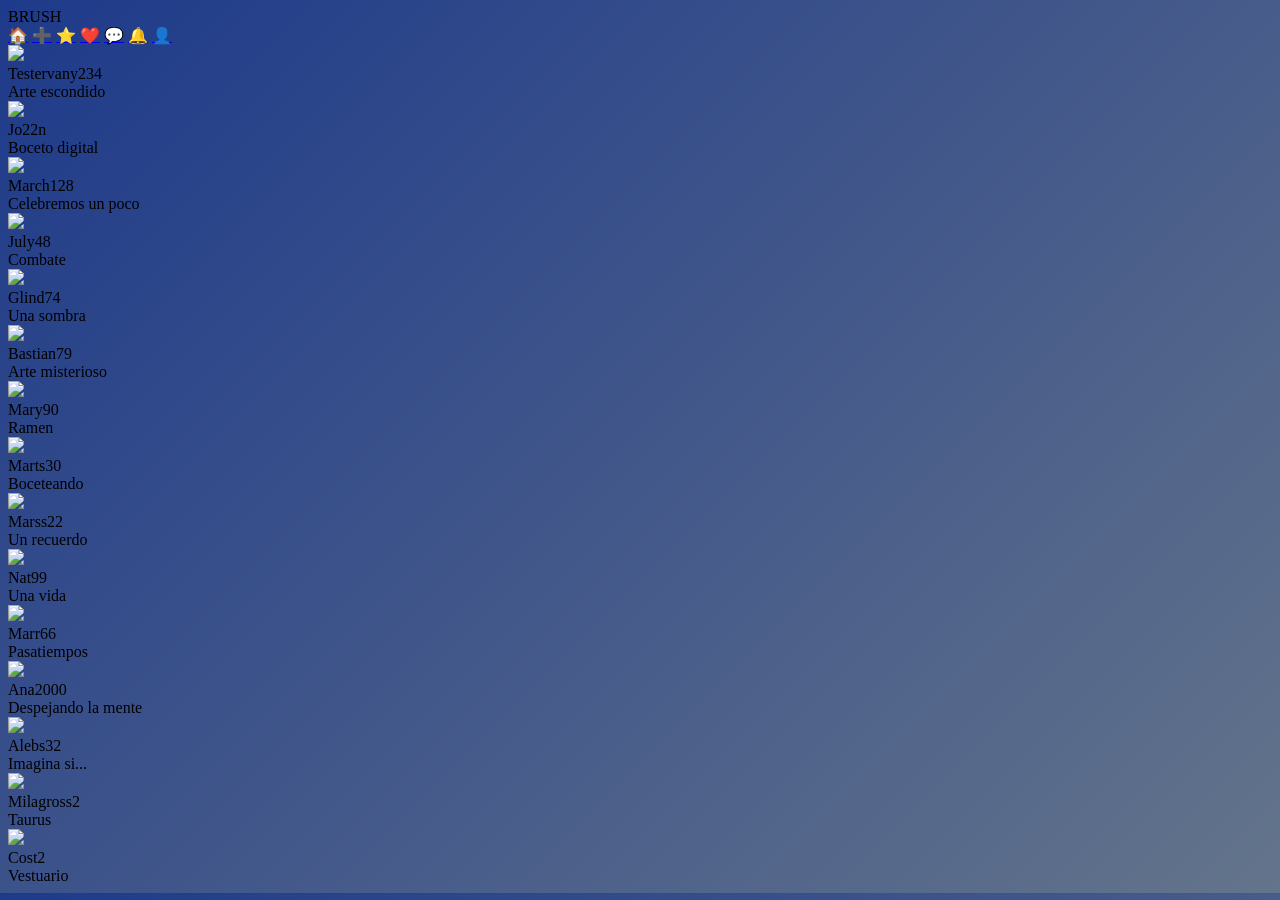
==== feed.html @ 36d8c6f1 "Add files via upload" ====
<!doctype html>
<html lang="es">
<head>
<meta charset="utf-8" />
<meta name="viewport" content="width=device-width, initial-scale=1" />
<title>Brush | Feed</title>
<script src="https://cdn.tailwindcss.com"></script>

<style>
body { font-family: 'Times New Roman', serif; }
.bg-gradient { background: linear-gradient(135deg, #1e3a8a, #64748b); }
</style>
</head>

<body class="bg-gradient min-h-screen">

<header class="bg-white p-4 shadow-sm flex justify-between items-center">
<div class="text-3xl font-bold text-blue-800">BRUSH</div>

<nav class="flex gap-4 text-blue-800 text-xl">
<a href="feed.html">🏠</a>
<a href="subir.html">➕</a>
<a href="favoritos.html">⭐</a>
<a href="likes.html">❤️</a>
<a href="comentarios.html">💬</a>
<a href="notificaciones.html">🔔</a>
<a href="perfil.html">👤</a>
</nav>
</header>

<main class="p-6 grid grid-cols-2 md:grid-cols-4 lg:grid-cols-5 gap-4">


<div class="bg-white rounded-lg shadow-sm overflow-hidden">
<img src="https://mir-s3-cdn-cf.behance.net/project_modules/1400/7c343d20182775.562e7079aec98.jpg" class="w-full aspect-square object-cover" />
<div class="p-3 text-center">
<div class="font-semibold text-sm">Testervany234</div>
<div class="text-xs text-gray-500">Arte escondido</div>
</div>
</div>


<div class="bg-white rounded-lg shadow-sm overflow-hidden">
<img src="https://cdnb.artstation.com/p/assets/images/images/092/992/365/large/daniela-flower-galaxy-girl-sketch.webp?1761248145" class="w-full aspect-square object-cover" />
<div class="p-3 text-center">
<div class="font-semibold text-sm">Jo22n</div>
<div class="text-xs text-gray-500">Boceto digital</div>
</div>
</div>


<div class="bg-white rounded-lg shadow-sm overflow-hidden">
<img src="https://cdnb.artstation.com/p/assets/images/images/092/286/911/medium/paula-jensen-1000014248.webp?1759226330" class="w-full aspect-square object-cover" />
<div class="p-3 text-center">
<div class="font-semibold text-sm">March128</div>
<div class="text-xs text-gray-500">Celebremos un poco</div>
</div>
</div>


<div class="bg-white rounded-lg shadow-sm overflow-hidden">
<img src="https://cdna.artstation.com/p/assets/images/images/093/753/522/medium/pascal-dimnik-naval-lower-decks-guard.webp?1763446638" class="w-full aspect-square object-cover" />
<div class="p-3 text-center">
<div class="font-semibold text-sm">July48</div>
<div class="text-xs text-gray-500">Combate</div>
</div>
</div>


<div class="bg-white rounded-lg shadow-sm overflow-hidden">
<img src="https://cdnb.artstation.com/p/assets/images/images/093/259/465/medium/marco-engelmann-santos-si-020-concept-v008-01.webp?1762038775" class="w-full aspect-square object-cover" />
<div class="p-3 text-center">
<div class="font-semibold text-sm">Glind74</div>
<div class="text-xs text-gray-500">Una sombra</div>
</div>
</div>


<div class="bg-white rounded-lg shadow-sm overflow-hidden">
<img src="https://cdna.artstation.com/p/assets/images/images/092/654/042/medium/artificial-dimension-poster-02.webp?1760283203" class="w-full aspect-square object-cover" />
<div class="p-3 text-center">
<div class="font-semibold text-sm">Bastian79</div>
<div class="text-xs text-gray-500">Arte misterioso</div>
</div>
</div>


<div class="bg-white rounded-lg shadow-sm overflow-hidden">
<img src="https://cdnb.artstation.com/p/assets/images/images/091/757/253/medium/alhussain-shaker-545066712-25557611263842062-6995733764195670855-n.webp?1757693102" class="w-full aspect-square object-cover" />
<div class="p-3 text-center">
<div class="font-semibold text-sm">Mary90</div>
<div class="text-xs text-gray-500">Ramen</div>
</div>
</div>


<div class="bg-white rounded-lg shadow-sm overflow-hidden">
<img src="https://cdnb.artstation.com/p/assets/images/images/093/385/133/medium/lepaondu-holes.webp?1762375593" class="w-full aspect-square object-cover" />
<div class="p-3 text-center">
<div class="font-semibold text-sm">Marts30</div>
<div class="text-xs text-gray-500">Boceteando</div>
</div>
</div>


<div class="bg-white rounded-lg shadow-sm overflow-hidden">
<img src="https://cdna.artstation.com/p/assets/images/images/093/406/624/medium/debajit-guha-fullsizerender.webp?1762439822" class="w-full aspect-square object-cover" />
<div class="p-3 text-center">
<div class="font-semibold text-sm">Marss22</div>
<div class="text-xs text-gray-500">Un recuerdo</div>
</div>
</div>


<div class="bg-white rounded-lg shadow-sm overflow-hidden">
<img src="https://cdnb.artstation.com/p/assets/images/images/093/674/511/medium/bo-han-qiu-img-8390-1.webp?1763191483" class="w-full aspect-square object-cover" />
<div class="p-3 text-center">
<div class="font-semibold text-sm">Nat99</div>
<div class="text-xs text-gray-500">Una vida</div>
</div>
</div>


<div class="bg-white rounded-lg shadow-sm overflow-hidden">
<img src="https://cdna.artstation.com/p/assets/images/images/094/043/868/medium/audrey-vierron-asset.jpg?1764273968" class="w-full aspect-square object-cover" />
<div class="p-3 text-center">
<div class="font-semibold text-sm">Marr66</div>
<div class="text-xs text-gray-500">Pasatiempos</div>
</div>
</div>


<div class="bg-white rounded-lg shadow-sm overflow-hidden">
<img src="https://cdna.artstation.com/p/assets/images/images/092/425/522/medium/santa-norvaisaite-the-house-cliffib.webp?1759610346" class="w-full aspect-square object-cover" />
<div class="p-3 text-center">
<div class="font-semibold text-sm">Ana2000</div>
<div class="text-xs text-gray-500">Despejando la mente</div>
</div>
</div>


<div class="bg-white rounded-lg shadow-sm overflow-hidden">
<img src="https://cdna.artstation.com/p/assets/images/images/091/862/248/medium/eelco-siebring-img-8940.webp?1758026604" class="w-full aspect-square object-cover" />
<div class="p-3 text-center">
<div class="font-semibold text-sm">Alebs32</div>
<div class="text-xs text-gray-500">Imagina si...</div>
</div>
</div>


<div class="bg-white rounded-lg shadow-sm overflow-hidden">
<img src="https://cdnb.artstation.com/p/assets/images/images/093/198/081/medium/lucas-matos-295-2.webp?1761847010" class="w-full aspect-square object-cover" />
<div class="p-3 text-center">
<div class="font-semibold text-sm">Milagross2</div>
<div class="text-xs text-gray-500">Taurus</div>
</div>
</div>


<div class="bg-white rounded-lg shadow-sm overflow-hidden">
<img src="https://cdnb.artstation.com/p/assets/images/images/093/648/819/medium/erick-altensleben-hornet-color.webp?1763110245" class="w-full aspect-square object-cover" />
<div class="p-3 text-center">
<div class="font-semibold text-sm">Cost2</div>
<div class="text-xs text-gray-500">Vestuario</div>
</div>
</div>

</main>
</body>
</html>
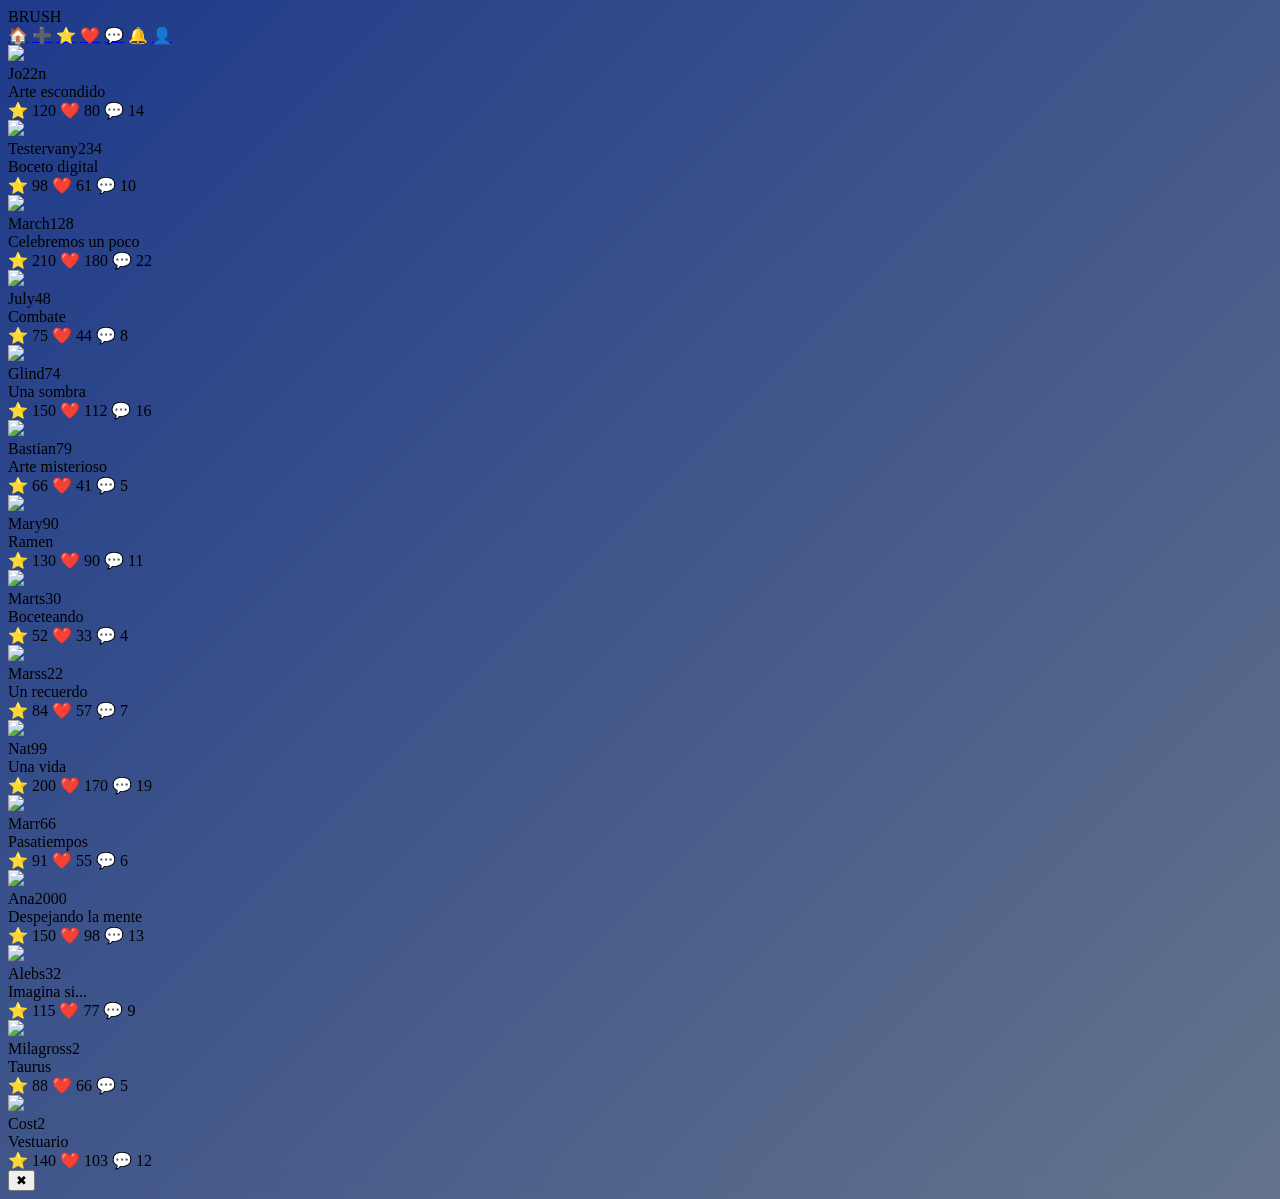
==== commit 52e0ef9a: "Update feed.html" ====
--- a/feed.html
+++ b/feed.html
@@ -9,6 +9,11 @@
 <style>
 body { font-family: 'Times New Roman', serif; }
 .bg-gradient { background: linear-gradient(135deg, #1e3a8a, #64748b); }
+
+
+#imageModal {
+    backdrop-filter: blur(5px);
+}
 </style>
 </head>
 
@@ -31,140 +36,247 @@
 <main class="p-6 grid grid-cols-2 md:grid-cols-4 lg:grid-cols-5 gap-4">
 
 
-<div class="bg-white rounded-lg shadow-sm overflow-hidden">
-<img src="https://mir-s3-cdn-cf.behance.net/project_modules/1400/7c343d20182775.562e7079aec98.jpg" class="w-full aspect-square object-cover" />
+
+<div class="bg-white rounded-lg shadow-sm overflow-hidden">
+<img src="https://mir-s3-cdn-cf.behance.net/project_modules/1400/7c343d20182775.562e7079aec98.jpg" class="w-full aspect-square object-cover clickable-image" />
+<div class="p-3 text-center">
+<div class="font-semibold text-sm">Jo22n</div>
+<div class="text-xs text-gray-500">Arte escondido</div>
+
+<div class="flex justify-center gap-4 mt-2 text-lg">
+<span>⭐ 120</span>
+<span>❤️ 80</span>
+<span>💬 14</span>
+</div>
+</div>
+</div>
+
+<div class="bg-white rounded-lg shadow-sm overflow-hidden">
+<img src="https://cdnb.artstation.com/p/assets/images/images/092/992/365/large/daniela-flower-galaxy-girl-sketch.webp?1761248145" class="w-full aspect-square object-cover clickable-image" />
 <div class="p-3 text-center">
 <div class="font-semibold text-sm">Testervany234</div>
-<div class="text-xs text-gray-500">Arte escondido</div>
-</div>
-</div>
-
-
-<div class="bg-white rounded-lg shadow-sm overflow-hidden">
-<img src="https://cdnb.artstation.com/p/assets/images/images/092/992/365/large/daniela-flower-galaxy-girl-sketch.webp?1761248145" class="w-full aspect-square object-cover" />
-<div class="p-3 text-center">
-<div class="font-semibold text-sm">Jo22n</div>
 <div class="text-xs text-gray-500">Boceto digital</div>
-</div>
-</div>
-
-
-<div class="bg-white rounded-lg shadow-sm overflow-hidden">
-<img src="https://cdnb.artstation.com/p/assets/images/images/092/286/911/medium/paula-jensen-1000014248.webp?1759226330" class="w-full aspect-square object-cover" />
+
+<div class="flex justify-center gap-4 mt-2 text-lg">
+<span>⭐ 98</span>
+<span>❤️ 61</span>
+<span>💬 10</span>
+</div>
+</div>
+</div>
+
+<div class="bg-white rounded-lg shadow-sm overflow-hidden">
+<img src="https://cdnb.artstation.com/p/assets/images/images/092/286/911/medium/paula-jensen-1000014248.webp?1759226330" class="w-full aspect-square object-cover clickable-image" />
 <div class="p-3 text-center">
 <div class="font-semibold text-sm">March128</div>
 <div class="text-xs text-gray-500">Celebremos un poco</div>
-</div>
-</div>
-
-
-<div class="bg-white rounded-lg shadow-sm overflow-hidden">
-<img src="https://cdna.artstation.com/p/assets/images/images/093/753/522/medium/pascal-dimnik-naval-lower-decks-guard.webp?1763446638" class="w-full aspect-square object-cover" />
+
+<div class="flex justify-center gap-4 mt-2 text-lg">
+<span>⭐ 210</span>
+<span>❤️ 180</span>
+<span>💬 22</span>
+</div>
+</div>
+</div>
+
+<div class="bg-white rounded-lg shadow-sm overflow-hidden">
+<img src="https://cdna.artstation.com/p/assets/images/images/093/753/522/medium/pascal-dimnik-naval-lower-decks-guard.webp?1763446638" class="w-full aspect-square object-cover clickable-image" />
 <div class="p-3 text-center">
 <div class="font-semibold text-sm">July48</div>
 <div class="text-xs text-gray-500">Combate</div>
-</div>
-</div>
-
-
-<div class="bg-white rounded-lg shadow-sm overflow-hidden">
-<img src="https://cdnb.artstation.com/p/assets/images/images/093/259/465/medium/marco-engelmann-santos-si-020-concept-v008-01.webp?1762038775" class="w-full aspect-square object-cover" />
+
+<div class="flex justify-center gap-4 mt-2 text-lg">
+<span>⭐ 75</span>
+<span>❤️ 44</span>
+<span>💬 8</span>
+</div>
+</div>
+</div>
+
+<div class="bg-white rounded-lg shadow-sm overflow-hidden">
+<img src="https://cdnb.artstation.com/p/assets/images/images/093/259/465/medium/marco-engelmann-santos-si-020-concept-v008-01.webp?1762038775" class="w-full aspect-square object-cover clickable-image" />
 <div class="p-3 text-center">
 <div class="font-semibold text-sm">Glind74</div>
 <div class="text-xs text-gray-500">Una sombra</div>
-</div>
-</div>
-
-
-<div class="bg-white rounded-lg shadow-sm overflow-hidden">
-<img src="https://cdna.artstation.com/p/assets/images/images/092/654/042/medium/artificial-dimension-poster-02.webp?1760283203" class="w-full aspect-square object-cover" />
+
+<div class="flex justify-center gap-4 mt-2 text-lg">
+<span>⭐ 150</span>
+<span>❤️ 112</span>
+<span>💬 16</span>
+</div>
+</div>
+</div>
+
+<div class="bg-white rounded-lg shadow-sm overflow-hidden">
+<img src="https://cdna.artstation.com/p/assets/images/images/092/654/042/medium/artificial-dimension-poster-02.webp?1760283203" class="w-full aspect-square object-cover clickable-image" />
 <div class="p-3 text-center">
 <div class="font-semibold text-sm">Bastian79</div>
 <div class="text-xs text-gray-500">Arte misterioso</div>
-</div>
-</div>
-
-
-<div class="bg-white rounded-lg shadow-sm overflow-hidden">
-<img src="https://cdnb.artstation.com/p/assets/images/images/091/757/253/medium/alhussain-shaker-545066712-25557611263842062-6995733764195670855-n.webp?1757693102" class="w-full aspect-square object-cover" />
+
+<div class="flex justify-center gap-4 mt-2 text-lg">
+<span>⭐ 66</span>
+<span>❤️ 41</span>
+<span>💬 5</span>
+</div>
+</div>
+</div>
+
+<div class="bg-white rounded-lg shadow-sm overflow-hidden">
+<img src="https://cdnb.artstation.com/p/assets/images/images/091/757/253/medium/alhussain-shaker-545066712-25557611263842062-6995733764195670855-n.webp?1757693102" class="w-full aspect-square object-cover clickable-image" />
 <div class="p-3 text-center">
 <div class="font-semibold text-sm">Mary90</div>
 <div class="text-xs text-gray-500">Ramen</div>
-</div>
-</div>
-
-
-<div class="bg-white rounded-lg shadow-sm overflow-hidden">
-<img src="https://cdnb.artstation.com/p/assets/images/images/093/385/133/medium/lepaondu-holes.webp?1762375593" class="w-full aspect-square object-cover" />
+
+<div class="flex justify-center gap-4 mt-2 text-lg">
+<span>⭐ 130</span>
+<span>❤️ 90</span>
+<span>💬 11</span>
+</div>
+</div>
+</div>
+
+<div class="bg-white rounded-lg shadow-sm overflow-hidden">
+<img src="https://cdnb.artstation.com/p/assets/images/images/093/385/133/medium/lepaondu-holes.webp?1762375593" class="w-full aspect-square object-cover clickable-image" />
 <div class="p-3 text-center">
 <div class="font-semibold text-sm">Marts30</div>
 <div class="text-xs text-gray-500">Boceteando</div>
-</div>
-</div>
-
-
-<div class="bg-white rounded-lg shadow-sm overflow-hidden">
-<img src="https://cdna.artstation.com/p/assets/images/images/093/406/624/medium/debajit-guha-fullsizerender.webp?1762439822" class="w-full aspect-square object-cover" />
+
+<div class="flex justify-center gap-4 mt-2 text-lg">
+<span>⭐ 52</span>
+<span>❤️ 33</span>
+<span>💬 4</span>
+</div>
+</div>
+</div>
+
+<div class="bg-white rounded-lg shadow-sm overflow-hidden">
+<img src="https://cdna.artstation.com/p/assets/images/images/093/406/624/medium/debajit-guha-fullsizerender.webp?1762439822" class="w-full aspect-square object-cover clickable-image" />
 <div class="p-3 text-center">
 <div class="font-semibold text-sm">Marss22</div>
 <div class="text-xs text-gray-500">Un recuerdo</div>
-</div>
-</div>
-
-
-<div class="bg-white rounded-lg shadow-sm overflow-hidden">
-<img src="https://cdnb.artstation.com/p/assets/images/images/093/674/511/medium/bo-han-qiu-img-8390-1.webp?1763191483" class="w-full aspect-square object-cover" />
+
+<div class="flex justify-center gap-4 mt-2 text-lg">
+<span>⭐ 84</span>
+<span>❤️ 57</span>
+<span>💬 7</span>
+</div>
+</div>
+</div>
+
+<div class="bg-white rounded-lg shadow-sm overflow-hidden">
+<img src="https://cdnb.artstation.com/p/assets/images/images/093/674/511/medium/bo-han-qiu-img-8390-1.webp?1763191483" class="w-full aspect-square object-cover clickable-image" />
 <div class="p-3 text-center">
 <div class="font-semibold text-sm">Nat99</div>
 <div class="text-xs text-gray-500">Una vida</div>
-</div>
-</div>
-
-
-<div class="bg-white rounded-lg shadow-sm overflow-hidden">
-<img src="https://cdna.artstation.com/p/assets/images/images/094/043/868/medium/audrey-vierron-asset.jpg?1764273968" class="w-full aspect-square object-cover" />
+
+<div class="flex justify-center gap-4 mt-2 text-lg">
+<span>⭐ 200</span>
+<span>❤️ 170</span>
+<span>💬 19</span>
+</div>
+</div>
+</div>
+
+<div class="bg-white rounded-lg shadow-sm overflow-hidden">
+<img src="https://cdna.artstation.com/p/assets/images/images/094/043/868/medium/audrey-vierron-asset.jpg?1764273968" class="w-full aspect-square object-cover clickable-image" />
 <div class="p-3 text-center">
 <div class="font-semibold text-sm">Marr66</div>
 <div class="text-xs text-gray-500">Pasatiempos</div>
-</div>
-</div>
-
-
-<div class="bg-white rounded-lg shadow-sm overflow-hidden">
-<img src="https://cdna.artstation.com/p/assets/images/images/092/425/522/medium/santa-norvaisaite-the-house-cliffib.webp?1759610346" class="w-full aspect-square object-cover" />
+
+<div class="flex justify-center gap-4 mt-2 text-lg">
+<span>⭐ 91</span>
+<span>❤️ 55</span>
+<span>💬 6</span>
+</div>
+</div>
+</div>
+
+<div class="bg-white rounded-lg shadow-sm overflow-hidden">
+<img src="https://cdna.artstation.com/p/assets/images/images/092/425/522/medium/santa-norvaisaite-the-house-cliffib.webp?1759610346" class="w-full aspect-square object-cover clickable-image" />
 <div class="p-3 text-center">
 <div class="font-semibold text-sm">Ana2000</div>
 <div class="text-xs text-gray-500">Despejando la mente</div>
-</div>
-</div>
-
-
-<div class="bg-white rounded-lg shadow-sm overflow-hidden">
-<img src="https://cdna.artstation.com/p/assets/images/images/091/862/248/medium/eelco-siebring-img-8940.webp?1758026604" class="w-full aspect-square object-cover" />
+
+<div class="flex justify-center gap-4 mt-2 text-lg">
+<span>⭐ 150</span>
+<span>❤️ 98</span>
+<span>💬 13</span>
+</div>
+</div>
+</div>
+
+<div class="bg-white rounded-lg shadow-sm overflow-hidden">
+<img src="https://cdna.artstation.com/p/assets/images/images/091/862/248/medium/eelco-siebring-img-8940.webp?1758026604" class="w-full aspect-square object-cover clickable-image" />
 <div class="p-3 text-center">
 <div class="font-semibold text-sm">Alebs32</div>
 <div class="text-xs text-gray-500">Imagina si...</div>
-</div>
-</div>
-
-
-<div class="bg-white rounded-lg shadow-sm overflow-hidden">
-<img src="https://cdnb.artstation.com/p/assets/images/images/093/198/081/medium/lucas-matos-295-2.webp?1761847010" class="w-full aspect-square object-cover" />
+
+<div class="flex justify-center gap-4 mt-2 text-lg">
+<span>⭐ 115</span>
+<span>❤️ 77</span>
+<span>💬 9</span>
+</div>
+</div>
+</div>
+
+<div class="bg-white rounded-lg shadow-sm overflow-hidden">
+<img src="https://cdnb.artstation.com/p/assets/images/images/093/198/081/medium/lucas-matos-295-2.webp?1761847010" class="w-full aspect-square object-cover clickable-image" />
 <div class="p-3 text-center">
 <div class="font-semibold text-sm">Milagross2</div>
 <div class="text-xs text-gray-500">Taurus</div>
-</div>
-</div>
-
-
-<div class="bg-white rounded-lg shadow-sm overflow-hidden">
-<img src="https://cdnb.artstation.com/p/assets/images/images/093/648/819/medium/erick-altensleben-hornet-color.webp?1763110245" class="w-full aspect-square object-cover" />
+
+<div class="flex justify-center gap-4 mt-2 text-lg">
+<span>⭐ 88</span>
+<span>❤️ 66</span>
+<span>💬 5</span>
+</div>
+</div>
+</div>
+
+<div class="bg-white rounded-lg shadow-sm overflow-hidden">
+<img src="https://cdnb.artstation.com/p/assets/images/images/093/648/819/medium/erick-altensleben-hornet-color.webp?1763110245" class="w-full aspect-square object-cover clickable-image" />
 <div class="p-3 text-center">
 <div class="font-semibold text-sm">Cost2</div>
 <div class="text-xs text-gray-500">Vestuario</div>
+
+<div class="flex justify-center gap-4 mt-2 text-lg">
+<span>⭐ 140</span>
+<span>❤️ 103</span>
+<span>💬 12</span>
+</div>
 </div>
 </div>
 
 </main>
+
+
+<div id="imageModal" class="hidden fixed inset-0 bg-black bg-opacity-80 flex items-center justify-center z-[9999]">
+    <button id="closeModal" class="absolute top-5 right-5 text-white text-4xl font-bold cursor-pointer">
+        ✖
+    </button>
+    <img id="modalImage" class="max-w-[90%] max-h-[90%] rounded-lg shadow-lg" />
+</div>
+
+<script>
+const modal = document.getElementById("imageModal");
+const modalImg = document.getElementById("modalImage");
+const closeBtn = document.getElementById("closeModal");
+
+document.querySelectorAll(".clickable-image").forEach(img => {
+    img.addEventListener("click", () => {
+        modalImg.src = img.src;
+        modal.classList.remove("hidden");
+    });
+});
+
+closeBtn.addEventListener("click", () => {
+    modal.classList.add("hidden");
+});
+
+modal.addEventListener("click", (e) => {
+    if (e.target === modal) modal.classList.add("hidden");
+});
+</script>
+
 </body>
 </html>
